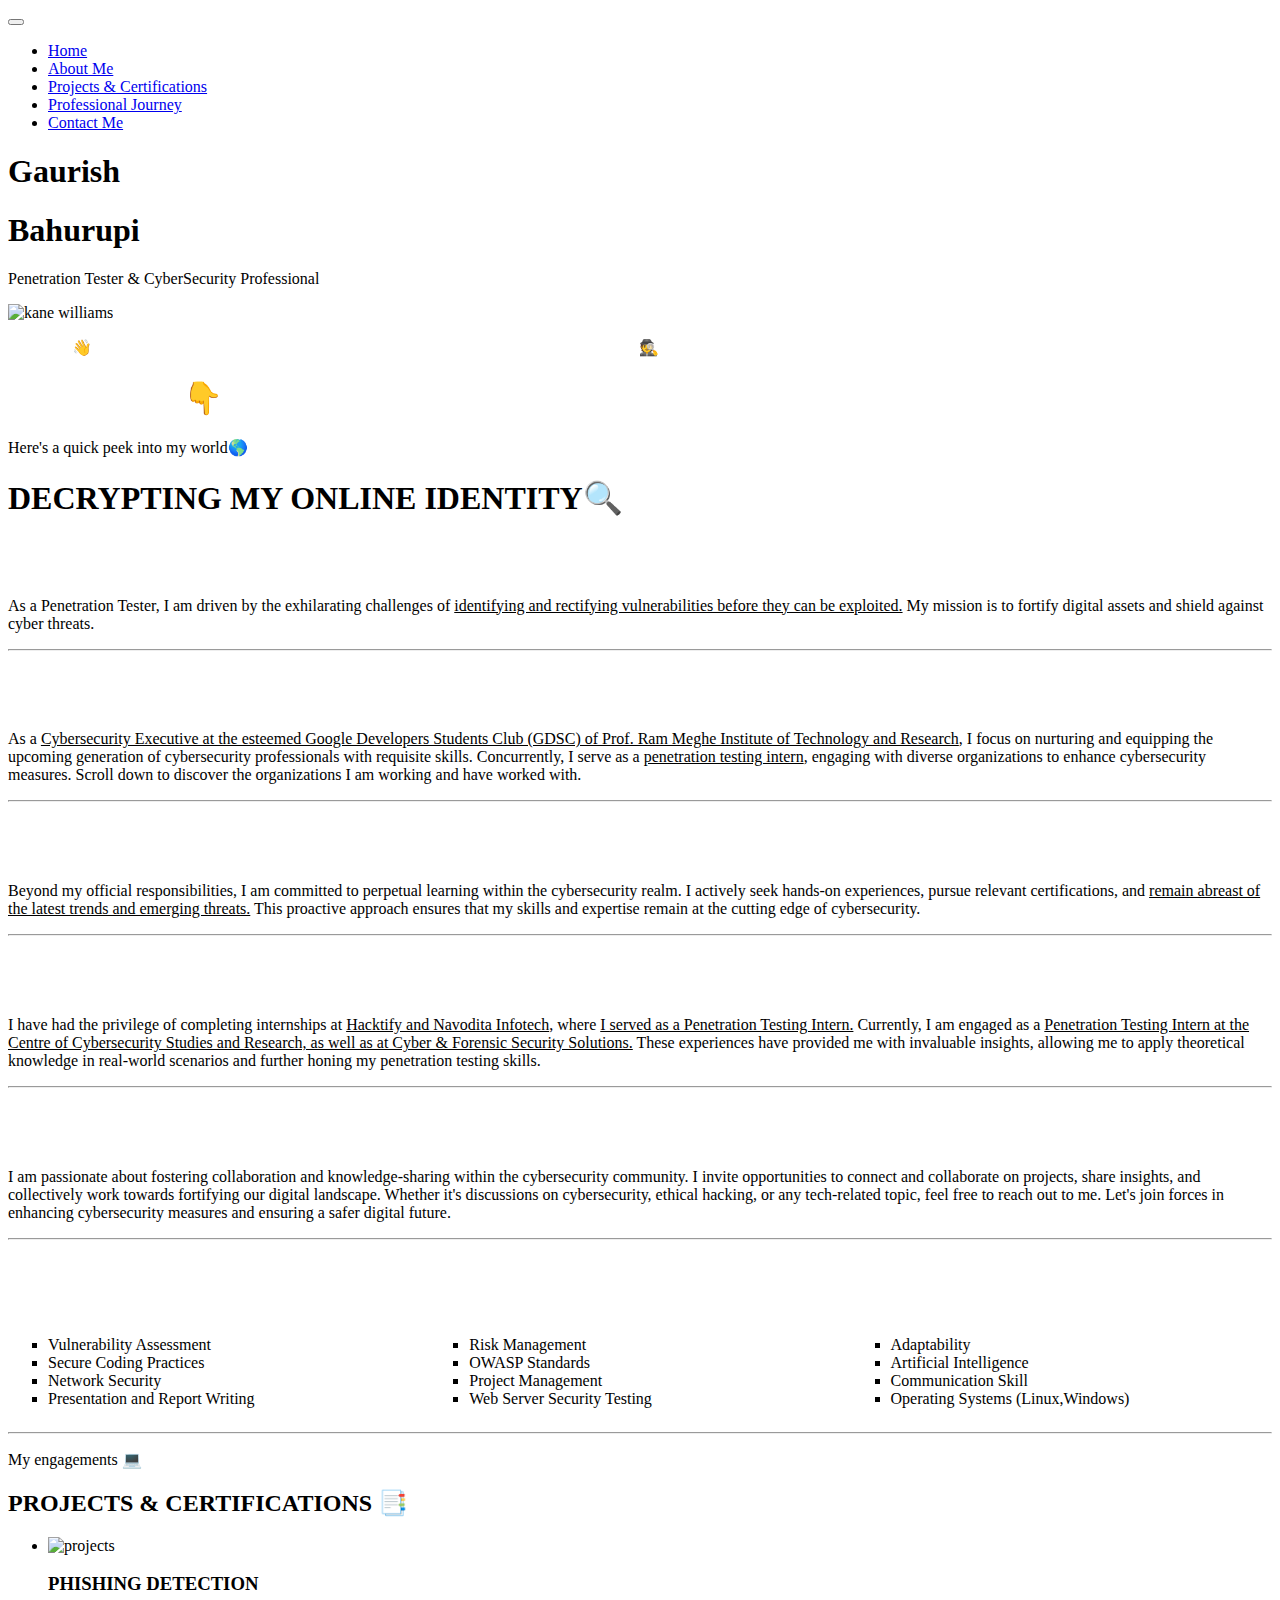
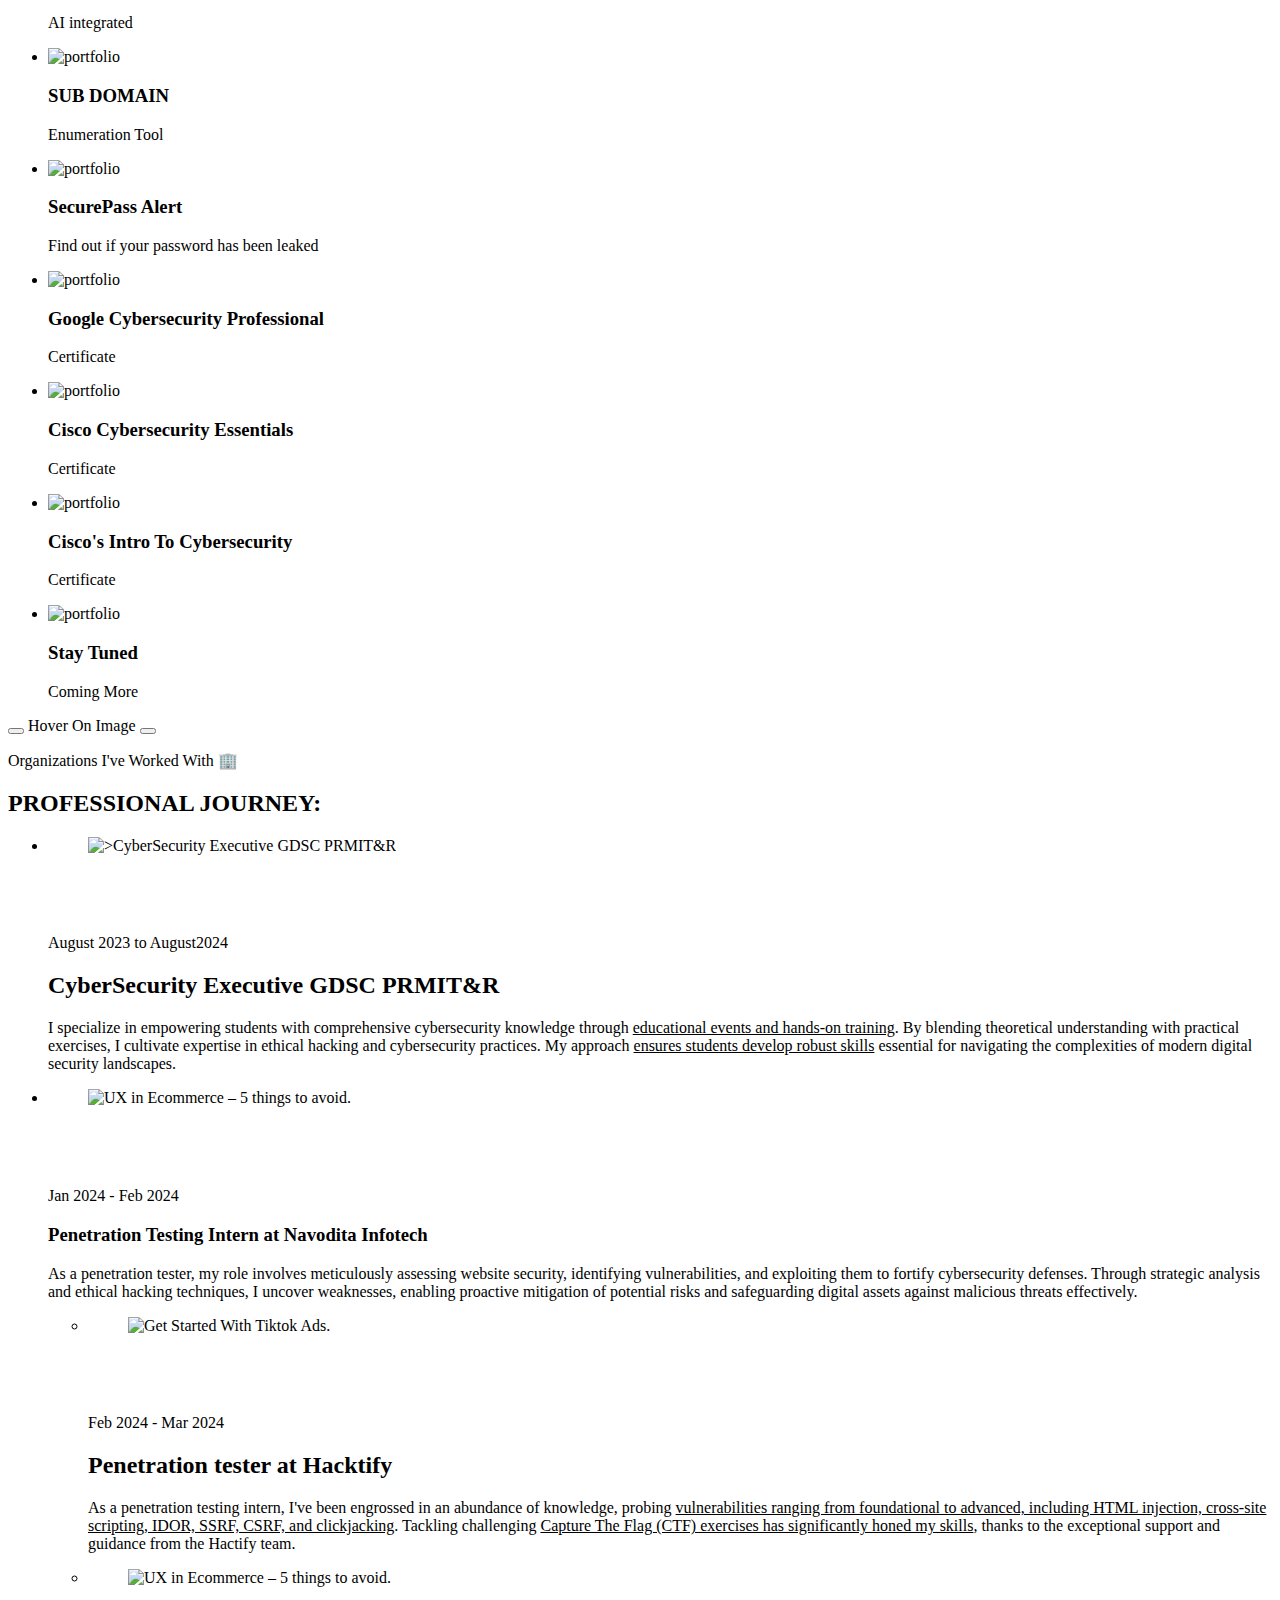
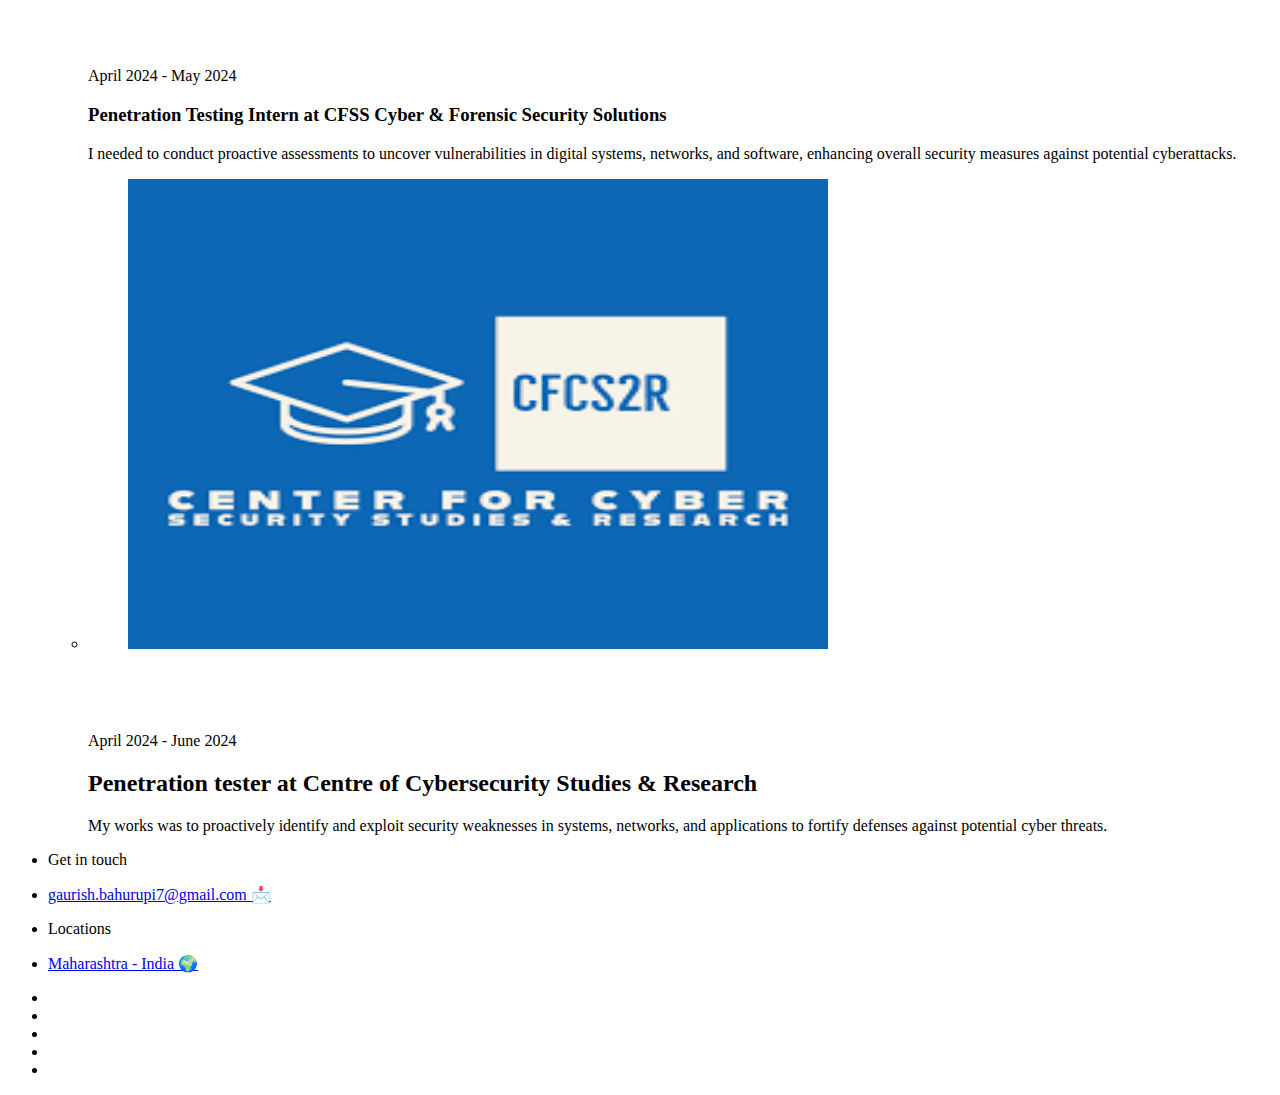
==== index.html @ 1dc7a009 "Update index.html" ====
<!DOCTYPE html>
<html lang="en">

<head>
  <meta charset="UTF-8">
  <meta http-equiv="X-UA-Compatible" content="IE=edge">
  <meta name="viewport" content="width=device-width, initial-scale=1.0">

  <!-- 
    - primary meta tags
  -->
  <title>Gaurish Bahurupi - Penetration Tester & CyberSecurity Professional</title>
  <meta name="title" content= "Gaurish Bahurupi - Penetration Tester & CyberSecurity Professional">
  <meta name="description" content="This is a personal portfolio html template made by codewithsadee">

  <!-- 
    - favicon
  -->
  <link rel="shortcut icon" href="./fevicon.png" type="image/">

  <!-- 
    - google font link
  -->
  <link rel="preconnect" href="https://fonts.googleapis.com">
  <link rel="preconnect" href="https://fonts.gstatic.com" crossorigin>
  <link href="https://fonts.googleapis.com/css2?family=Syne:wght@400;600;700;800&display=swap" rel="stylesheet">

  <!-- 
    - custom css link
  -->
  <link rel="stylesheet" href="./assets/css/style.css">

  <!-- 
    - preload images
  -->


<!-- Preload the image -->

<!-- Display the preloaded image -->


</head>

<body>

  <!-- 
    - #PRELOADER
  -->



  <div class="preloader" data-preloader>
    <div class="circle"></div>
  </div>





  <!-- 
    - #HEADER
  -->

  <header class="header" data-header>
    <div class="container">



      <button class="nav-toggle-btn" data-nav-toggler data-nav-toggle-btn aria-label="Toggle menu">
        <span class="line line-1"></span>
        <span class="line line-2"></span>
      </button>

      <nav class="navbar" data-navbar>
        <ul class="navbar-list">

          <li>
            <a href="#Home" class="navbar-link">Home</a>
          </li>

          <li>
            <a href="#About" class="navbar-link">About Me</a>
          </li>


          <li>
            <a href="#Project" class="navbar-link">Projects & Certifications</a>
          </li>

          <li>
            <a href="#Exp" class="navbar-link">Professional Journey</a>
          </li>

          <li>
            <a href="#Contact" class="navbar-link">Contact Me</a>
          </li>
       
          

        </ul>
      </nav>

      <div class="overlay" data-nav-toggler data-overlay></div>

    </div>
  </header>





  <main>
    <article>

      <!-- 
        - #HERO
      -->
      <footer id="Home">
      <section class="section hero" aria-label="home">
        <div class="container">

          <div class="hero-content">

            <h1 class="h1 hero-title">Gaurish</h1>
             <h1 class="h1 hero-title">Bahurupi</h1>

            <p class="hero-subtitle">
              Penetration Tester & CyberSecurity Professional
            </p>
            <div class="hero-banner">
              <img src="./assets/images/full_photo.jpg" width="200" height="100" alt="kane williams" class="w-100" >
            </div>

            <p class="section-text"  style="color: #FFFFFF;">
              What's up👋 I'm Gaurish Bahurupi, a passionate Penetration tester and Cybersecurity professional🕵️ on a mission to illuminate the dark corners of the web, one vulnerability at a time.
            </p>
            <h1 class="section-text" style="color: #FFFFFF;">Scroll Down 👇</h1>


          </div>
        </div>
      </section>
      </footer>

      <footer id="About">

        <section class="section skills" aria-label="our skills">
        <div class="container">

          <p class="section-subtitle">Here's a quick peek into my world🌎</p>

          <h1 class="h2 section-title">DECRYPTING MY ONLINE IDENTITY🔍</h1>

          <div class="skills-wrapper">
  <div>
    <h1 style="color: #FFFFFF;">INTRODUCTION:</h1>

    <p class="section-text">
      As a Penetration Tester, I am driven by the exhilarating challenges of <u>identifying and rectifying vulnerabilities before they can be exploited.</u> My mission is to fortify digital assets and shield against cyber threats.
    </p>
    <hr>
    <h1 style="color: #FFFFFF;">PROFESSIONAL ROLE:</h1>
    <p class="section-text">
      As a <u>Cybersecurity Executive at the esteemed Google Developers Students Club (GDSC) of Prof. Ram Meghe Institute of Technology and Research</u>, I focus on nurturing and equipping the upcoming generation of cybersecurity professionals with requisite skills. Concurrently, I serve as a <u>penetration testing intern</u>, engaging with diverse organizations to enhance cybersecurity measures. Scroll down to discover the organizations I am working and have worked with.
    </p>
    <hr>
    <h1 style="color: #FFFFFF;">CONTINUOUS LEARNING:</h1>
    <p class="section-text">
      Beyond my official responsibilities, I am committed to perpetual learning within the cybersecurity realm. I actively seek hands-on experiences, pursue relevant certifications, and <u>remain abreast of the latest trends and emerging threats.</u> This proactive approach ensures that my skills and expertise remain at the cutting edge of cybersecurity.
    </p>
    <hr>
    <h1 style="color: #FFFFFF;">EXPERIENCE:</h1>
    <p class="section-text">
      I have had the privilege of completing internships at <u>Hacktify and Navodita Infotech</u>, where <u>I served as a Penetration Testing Intern.</u> Currently, I am engaged as a <u>Penetration Testing Intern at the Centre of Cybersecurity Studies and Research, as well as at Cyber & Forensic Security Solutions.</u> These experiences have provided me with invaluable insights, allowing me to apply theoretical knowledge in real-world scenarios and further honing my penetration testing skills.
    </p>
    <hr>
    <h1 style="color: #FFFFFF;">COLLABORATION AND NETWORKING:</h1>
    <p class="section-text">
      I am passionate about fostering collaboration and knowledge-sharing within the cybersecurity community. I invite opportunities to connect and collaborate on projects, share insights, and collectively work towards fortifying our digital landscape. Whether it's discussions on cybersecurity, ethical hacking, or any tech-related topic, feel free to reach out to me. Let's join forces in enhancing cybersecurity measures and ensuring a safer digital future.
    </p>
    <hr>
    <h1 style="color: #FFFFFF;">SKILLSET:</h1>
<div style="display: flex; flex-wrap: wrap;">
    <div style="flex: 0 0 33.33%; max-width: 33.33%;">
        <ul class="section-text" style="list-style-type: square;">
            <li>Vulnerability Assessment</li>
            <li>Secure Coding Practices</li>
            <li>Network Security</li>
            <li>Presentation and Report Writing</li>
        </ul>
    </div>
    <div style="flex: 0 0 33.33%; max-width: 33.33%;">
        <ul class="section-text" style="list-style-type: square;">
            <li>Risk Management</li>
            <li>OWASP Standards</li>
            <li>Project Management</li>
            <li>Web Server Security Testing</li>
        </ul>
    </div>
    <div style="flex: 0 0 33.33%; max-width: 33.33%;">
        <ul class="section-text" style="list-style-type: square;">
            <li>Adaptability</li>
            <li>Artificial Intelligence</li>
            <li>Communication Skill</li>
            <li>Operating Systems (Linux,Windows)</li>
        </ul>
    </div>
</div>
<hr>
</div>
  </div>
</div>
      </footer>


      <!--
        - #PROJECTS
      -->
      <footer id="Project">
      <section class="portfolio" aria-labelledby="portfolio-label">

        <div class="title-wrapper container">

          <div>
            <p class="section-subtitle" id="portfolio-label">My engagements 💻</p>

            <h2 class="h2 section-title">PROJECTS & CERTIFICATIONS 📑</h2>
          </div>

        </div>

        <div class="slider" data-slider>

          <ul class="slider-container" data-slider-container>

            <li class="slider-item">
              <div class="portfolio-card img-holder" style="--width: 600; --height: 600;">

                <img src="https://www.globalsign.com/application/files/9916/8183/6972/Phishing_email_1-min.png" width="600" height="600" loading="lazy" alt="projects"
                  class="img-cover">

                <div class="card-content">
                  <h3 class="h3 card-title">PHISHING DETECTION</h3>

                  <p class="card-text">AI integrated</p>
                </div>

                <a href="#Project" class="layer-link"></a>

              </div>
            </li>

            <li class="slider-item">
              <div class="portfolio-card img-holder" style="--width: 600; --height: 600;">

                <img src="https://media.licdn.com/dms/image/D5612AQHYMdDvobb_fQ/article-cover_image-shrink_720_1280/0/1668083525864?e=2147483647&v=beta&t=trdTJ1D0ZFe7IYrYh2FNUQm7a1AFJMVmM_y6iVETBS0" width="600" height="600" loading="lazy" alt="portfolio"
                  class="img-cover">

                <div class="card-content">
                  <h3 class="h3 card-title">SUB DOMAIN</h3>

                  <p class="card-text">Enumeration Tool</p>
                </div>

                <a href="#Project" class="layer-link"></a>

              </div>
            </li>

            <li class="slider-item">
              <div class="portfolio-card img-holder" style="--width: 600; --height: 600;">

                <img src="https://blogger.googleusercontent.com/img/b/R29vZ2xl/AVvXsEgcP9eYUUUP_NEOsl0-Wh2ERAu9lCm5SSGUP0BXYqJiKUhmZ-Oav_Fsrgk_-1fGw0H_-cGBzl4sERuCj33qrfh7uahoC0nJdK_XYp7nD5krwmoGbanYfrsASfAMDi0LcmQcyLs3Vqc1JAayNpNjqfy5UQy0cMg0YpmrZoXciHk2-PJtexWBn4ofr7W2/s728-rw-e30/password-security.jpg" width="600" height="600" loading="lazy" alt="portfolio"
                  class="img-cover">

                <div class="card-content">
                  <h3 class="h3 card-title">SecurePass Alert</h3>

                  <p class="card-text">Find out if your password has been leaked</p>
                </div>

                <a href="#Project" class="layer-link"></a>

              </div>
            </li>

            <li class="slider-item">
              <div class="portfolio-card img-holder" style="--width: 600; --height: 600;">

                <img src="https://images.credly.com/images/0bf0f2da-a699-4c82-82e2-56dcf1f2e1c7/image.png" width="600" height="600" loading="lazy" alt="portfolio"
                  class="img-cover">

                <div class="card-content">
                  <h3 class="h3 card-title">Google Cybersecurity Professional</h3>

                  <p class="card-text">Certificate</p>
                </div>

                <a href="#Project" class="layer-link"></a>

              </div>
            </li>

            <li class="slider-item">
              <div class="portfolio-card img-holder" style="--width: 600; --height: 600;">

                <img src="https://images.credly.com/images/054913b2-e271-49a2-a1a4-9bf1c1f9a404/twitter_thumb_201604_CyberEssentials.png" width="600" height="600" loading="lazy" alt="portfolio"
                  class="img-cover">

                <div class="card-content">
                  <h3 class="h3 card-title">Cisco Cybersecurity Essentials </h3>

                  <p class="card-text">Certificate</p>
                </div>

                <a href="#Project" class="layer-link"></a>

              </div>
            </li>


            <li class="slider-item">
              <div class="portfolio-card img-holder" style="--width: 600; --height: 600;">

                <img src="https://images.credly.com/size/680x680/images/af8c6b4e-fc31-47c4-8dcb-eb7a2065dc5b/I2CS__1_.png" width="600" height="600" loading="lazy" alt="portfolio"
                  class="img-cover">

                <div class="card-content">
                  <h3 class="h3 card-title">Cisco's Intro To Cybersecurity</h3>

                  <p class="card-text">Certificate</p>
                </div>

                <a href="#Project" class="layer-link"></a>

              </div>
            </li>

            <li class="slider-item">
              <div class="portfolio-card img-holder" style="--width: 600; --height: 600;">

                <img src="https://cdn.firstcry.com/education/2023/01/24104706/More-Than-Symbol.jpg" width="600" height="600" loading="lazy" alt="portfolio"
                  class="img-cover">

                <div class="card-content">
                  <h3 class="h3 card-title">Stay Tuned</h3>

                  <p class="card-text">Coming More</p>
                </div>

                <a href="#Project" class="layer-link"></a>

              </div>
            </li>

          </ul>

          <div class="slider-controls">
  <button class="slider-control prev" data-slider-prev aria-label="Slide to previous item">
    <div class="line"></div>
    <div class="arrow"></div>
  </button>

  <span class="hover-text">Hover On Image</span> <!-- Add the hover text here -->

  <button class="slider-control next" data-slider-next aria-label="Slide to next item">
    <div class="line"></div>
    <div class="arrow"></div>
  </button>
</div>


        </div>

      </section>
</footer>



      <!-- 
        - #BLOG
      -->
      <footer id="Exp">
      <section class="section blog" aria-labelledby="blog-label">
        <div class="container">

          <p class="section-subtitle" id="blog-label">Organizations I've Worked With 🏢</p>

          <h2 class="h2 section-title">PROFESSIONAL JOURNEY:</h2>

          <ul class="blog-list">

            <li>
              <div class="blog-card">

                <figure class="card-banner img-holder" style="--width: 700; --height: 470;">
                  <img src="https://media.licdn.com/dms/image/D5622AQFhYWee9hW7tw/feedshare-shrink_2048_1536/0/1710596884390?e=1714608000&v=beta&t=Y9zPM4ZfVH481GYVPCJMfdf9V2G_8kvWfQtbx0oC_wM" width="700" height="470" loading="lazy"
                    alt=">CyberSecurity Executive GDSC PRMIT&R" class="img-cover">
                </figure>

                <div class="card-content">

                  <time class="time" datetime="2022-06-24">
                    <h1 style="color: #FFFFFF;">exp:1 yr</h1>
                    August 2023 to August2024
                  </time>

                  <div>
                    <h2 class="h3 card-title">CyberSecurity Executive GDSC PRMIT&R</h2>

                    <p class="card-text">
                      I specialize in empowering students with comprehensive cybersecurity knowledge through <u>educational events and hands-on training</u>. By blending theoretical understanding with practical exercises, I cultivate expertise in ethical hacking and cybersecurity practices. My approach <u>ensures students develop robust skills</u> essential for navigating the complexities of modern digital security landscapes.
                    </p>

                  </div>

                </div>

              </div>
            </li>

            <li>
              <div class="blog-card">

                <figure class="card-banner img-holder" style="--width: 540; --height: 700;">
                  <img src="https://media.licdn.com/dms/image/D4D0BAQGQ_MDl7ZLSag/company-logo_200_200/0/1694354208764/navinfotech_logo?e=2147483647&v=beta&t=0ybey65hHSCC3r0TZEpu_DKwTgBSrjlnNHFNbcd7nwM" width="-100" height="470" loading="lazy"
                    alt="UX in Ecommerce – 5 things to avoid." class="img-cover">
                </figure>

                <div class="card-content">

                  <time class="time" datetime="2022-06-27">
                    <h1 style="color: #FFFFFF;">exp:1 Month</h1>
                    Jan 2024 - Feb 2024
                  </time>

                  <div>
                    <h3 class="h3 card-title">Penetration Testing Intern at Navodita Infotech</h3>

                    <p class="card-text">
                      As a penetration tester, my role involves meticulously assessing website security, identifying vulnerabilities, and exploiting them to fortify cybersecurity defenses. Through strategic analysis and ethical hacking techniques, I uncover weaknesses, enabling proactive mitigation of potential risks and safeguarding digital assets against malicious threats effectively.
                    </p>

                  </div>

                </div>

              </div>
            </li>

            <ul class="blog-list">

            <li>
              <div class="blog-card">

                <figure class="card-banner img-holder" style="--width: 700; --height: 470;">
                  <img src="https://yt3.googleusercontent.com/ytc/AIdro_n6C13xAtLLPsvuiGlXPM2J2LqBvRxBdqQf06CV9_o=s900-c-k-c0x00ffffff-no-rj" width="700" height="470" loading="lazy"
                    alt="Get Started With Tiktok Ads." class="img-cover">
                </figure>

                <div class="card-content">

                  <time class="time" datetime="2022-06-24">
                    <h1 style="color: #FFFFFF;">exp:1 Month</h1>
                    Feb 2024 - Mar 2024
                  </time>

                  <div>
                    <h2 class="h3 card-title">Penetration tester at Hacktify</h2>

                    <p class="card-text">
                      As a penetration testing intern, I've been engrossed in an abundance of knowledge, probing <u>vulnerabilities ranging from foundational to advanced, including HTML injection, cross-site scripting, IDOR, SSRF, CSRF, and clickjacking</u>. Tackling challenging <u>Capture The Flag (CTF) exercises has significantly honed my skills</u>, thanks to the exceptional support and guidance from the Hactify team.                    </p>

                  </div>

                </div>

              </div>
            </li>

              <li>
              <div class="blog-card">

                <figure class="card-banner img-holder" style="--width: 616; --height: 700;">
                  <img src="https://media.licdn.com/dms/image/D4D0BAQE6jIZzaJaDvw/company-logo_200_200/0/1694559337870?e=2147483647&v=beta&t=9NmJJQeHL9UyUnOXywB9ejFosNkMvlowpZ1H3dR1uKM" width="700" height="470" loading="lazy"
                    alt="UX in Ecommerce – 5 things to avoid." class="img-cover">
                </figure>

                <div class="card-content">

                  <time class="time" datetime="2022-06-27">
                    <h1 style="color: #FFFFFF;">exp:1 Month</h1>
                    April 2024 - May 2024
                  </time>

                  <div>
                    <h3 class="h3 card-title">Penetration Testing Intern at CFSS Cyber & Forensic Security Solutions</h3>

                    <p class="card-text">
                      I needed to conduct proactive assessments to uncover vulnerabilities in digital systems, networks, and software, enhancing overall security measures against potential cyberattacks.
                    </p>

                  </div>

                </div>

              </div>
            </li>

              <li>
              <div class="blog-card">

                <figure class="card-banner img-holder" style="--width: 700; --height: 470;">
                  <img src="[data-uri]" width="700" height="470" loading="lazy"
                    alt="Get Started With Tiktok Ads." class="img-cover">
                </figure>

                <div class="card-content">

                  <time class="time" datetime="2022-06-24">
                    <h1 style="color: #FFFFFF;">exp:3 Month</h1>
                    April 2024 - June 2024
                  </time>

                  <div>
                    <h2 class="h3 card-title">Penetration tester at Centre of Cybersecurity Studies & Research</h2>

                    <p class="card-text">
                     My works was to proactively identify and exploit security weaknesses in systems, networks, and applications to fortify defenses against potential cyber threats.
                    </p>

                  </div>

                </div>

              </div>
            </li>





        </div>
      </section>
          </div>
</footer>
    </article>
  </main>







  <!-- 
    - #FOOTER
  -->

  <footer class="footer">
    <div class="container">

      <ul class="footer-list">

        <li>
          <p class="h4 footer-list-title">Get in touch</p>
        </li>

        <li>
          <a href="mailto:gaurish.bahurupi7@gmail.com" class="footer-link">gaurish.bahurupi7@gmail.com 📩</a>
        </li>

      </ul>

      <ul class="footer-list">

        <li>
          <p class="h4 footer-list-title">Locations</p>
        </li>

        <li>
          <a href="https://maps.app.goo.gl/iy1E5gEXZukPMM3Q7" class="footer-link">Maharashtra - India 🌍</a>
        </li>

      </ul>

      <footer id="Contact">
  <div class="social-icons">
    <ul class="social-list">
      <li>
        <a href="https://github.com/GaurishBahurupi" class="social-link" target="_blank">
          <ion-icon name="logo-github"></ion-icon>
        </a>
      </li>
      <li>
        <a href="https://chat.whatsapp.com/EW9n5lykHesAb9PdYjVybx" class="social-link" target="_blank">
          <ion-icon name="logo-instagram"></ion-icon>
        </a>
      </li>
      <li>

        <li>
        <a href="https://chat.whatsapp.com/EW9n5lykHesAb9PdYjVybx" class="social-link" target="_blank">
          <ion-icon name="logo-whatsapp"></ion-icon>
        </a>
      </li>
      
        <a href="https://www.youtube.com/@WhatTheHac" class="social-link" target="_blank">
          <ion-icon name="logo-youtube"></ion-icon>
        </a>
      </li>
      <li>
        <a href="https://linkedin.com/in/gaurish-bahurupi" class="social-link" target="_blank">
          <ion-icon name="logo-linkedin"></ion-icon>
        </a>
      </li>
    </ul>
  </div>
</footer>






  <!-- 
    - custom js link
  -->
  <script src="./assets/js/script.js"></script>

  <!-- 
    - ionicon link
  -->
  <script type="module" src="https://unpkg.com/ionicons@5.5.2/dist/ionicons/ionicons.esm.js"></script>
  <script nomodule src="https://unpkg.com/ionicons@5.5.2/dist/ionicons/ionicons.js"></script>
    </div>
</body>

</html>
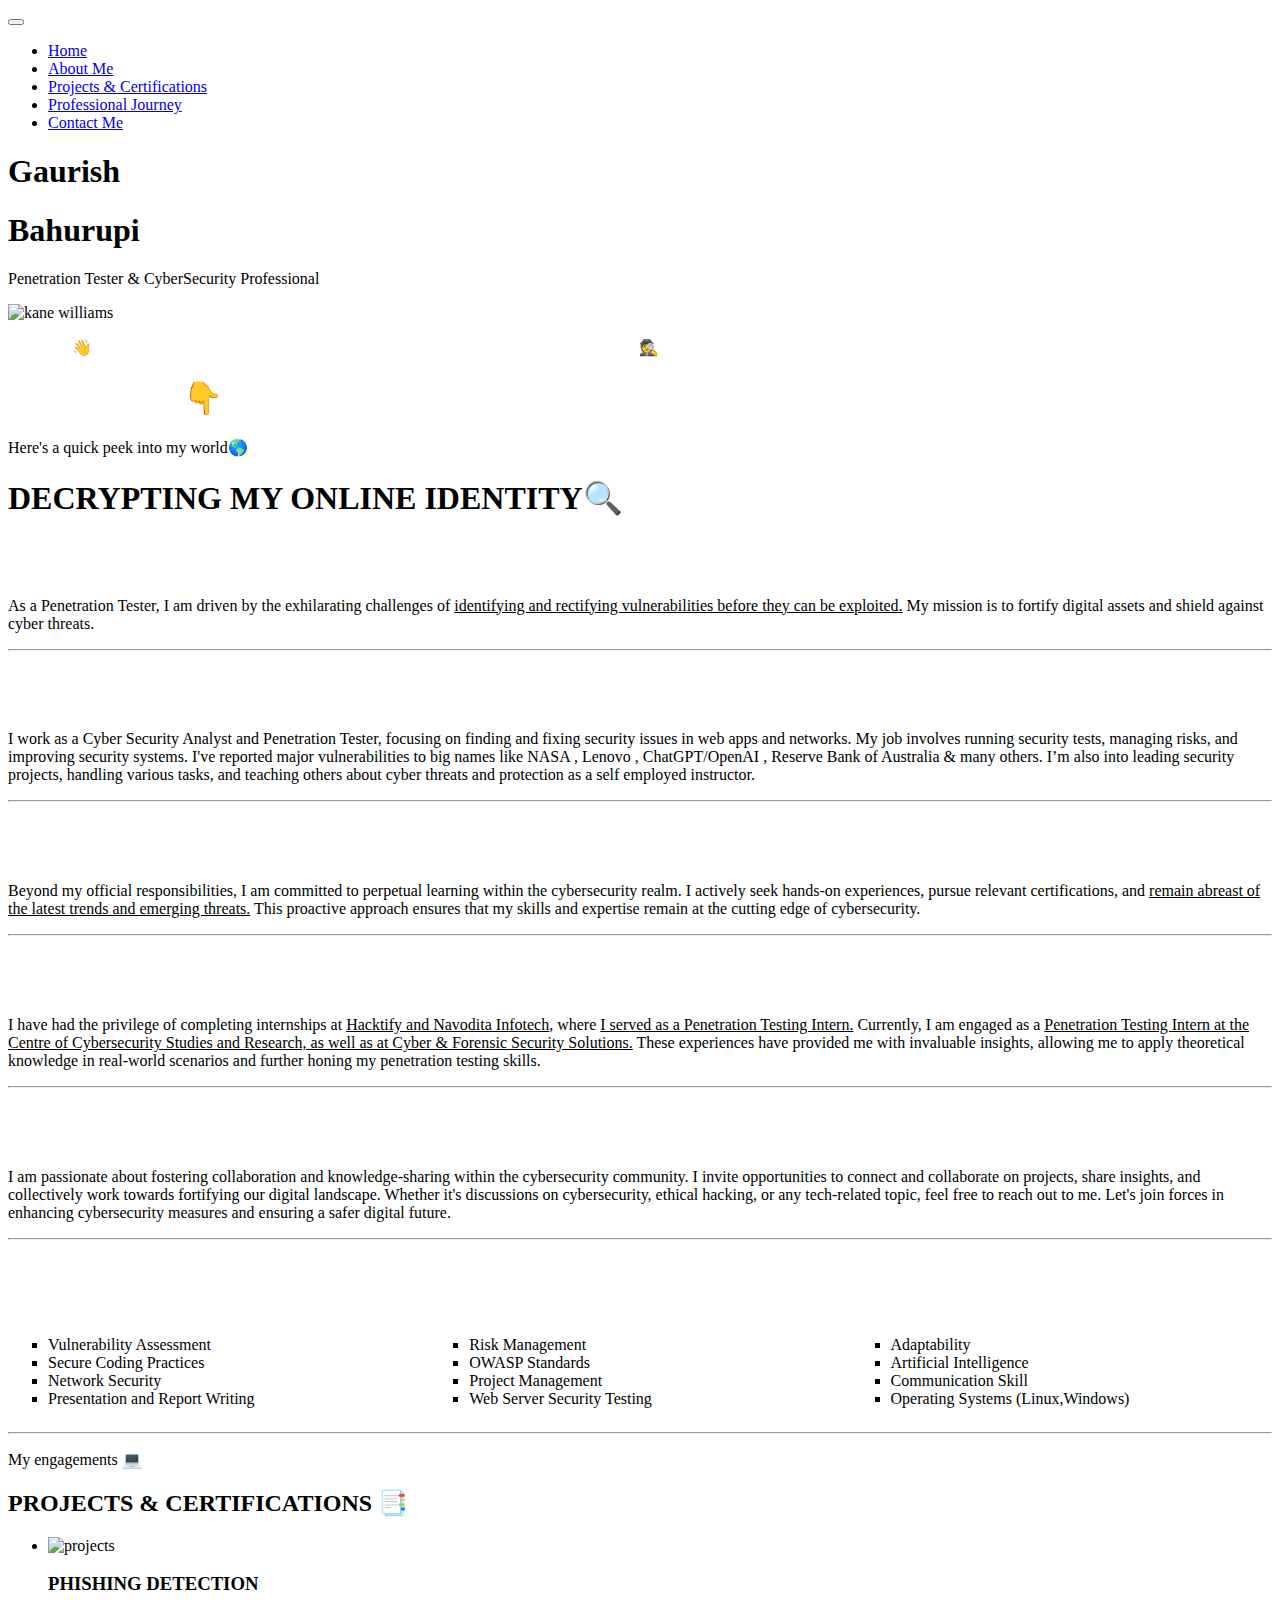
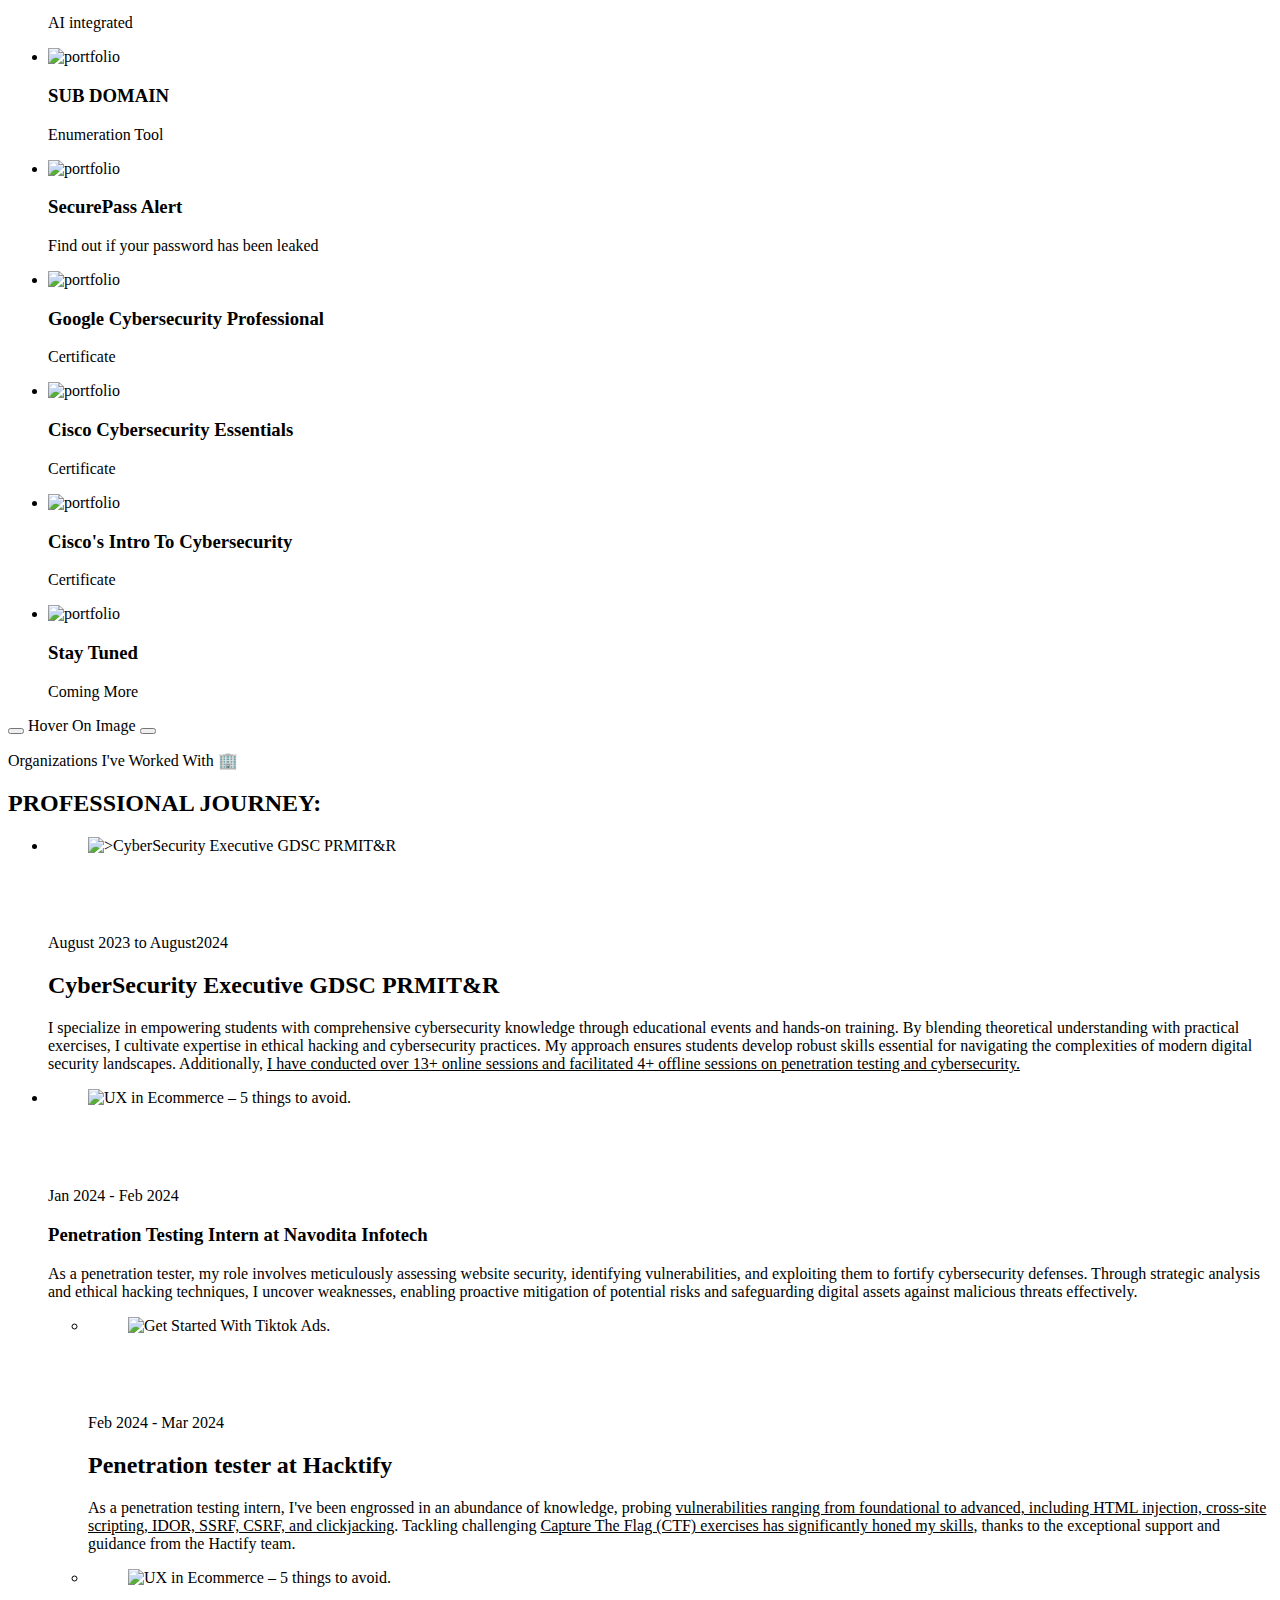
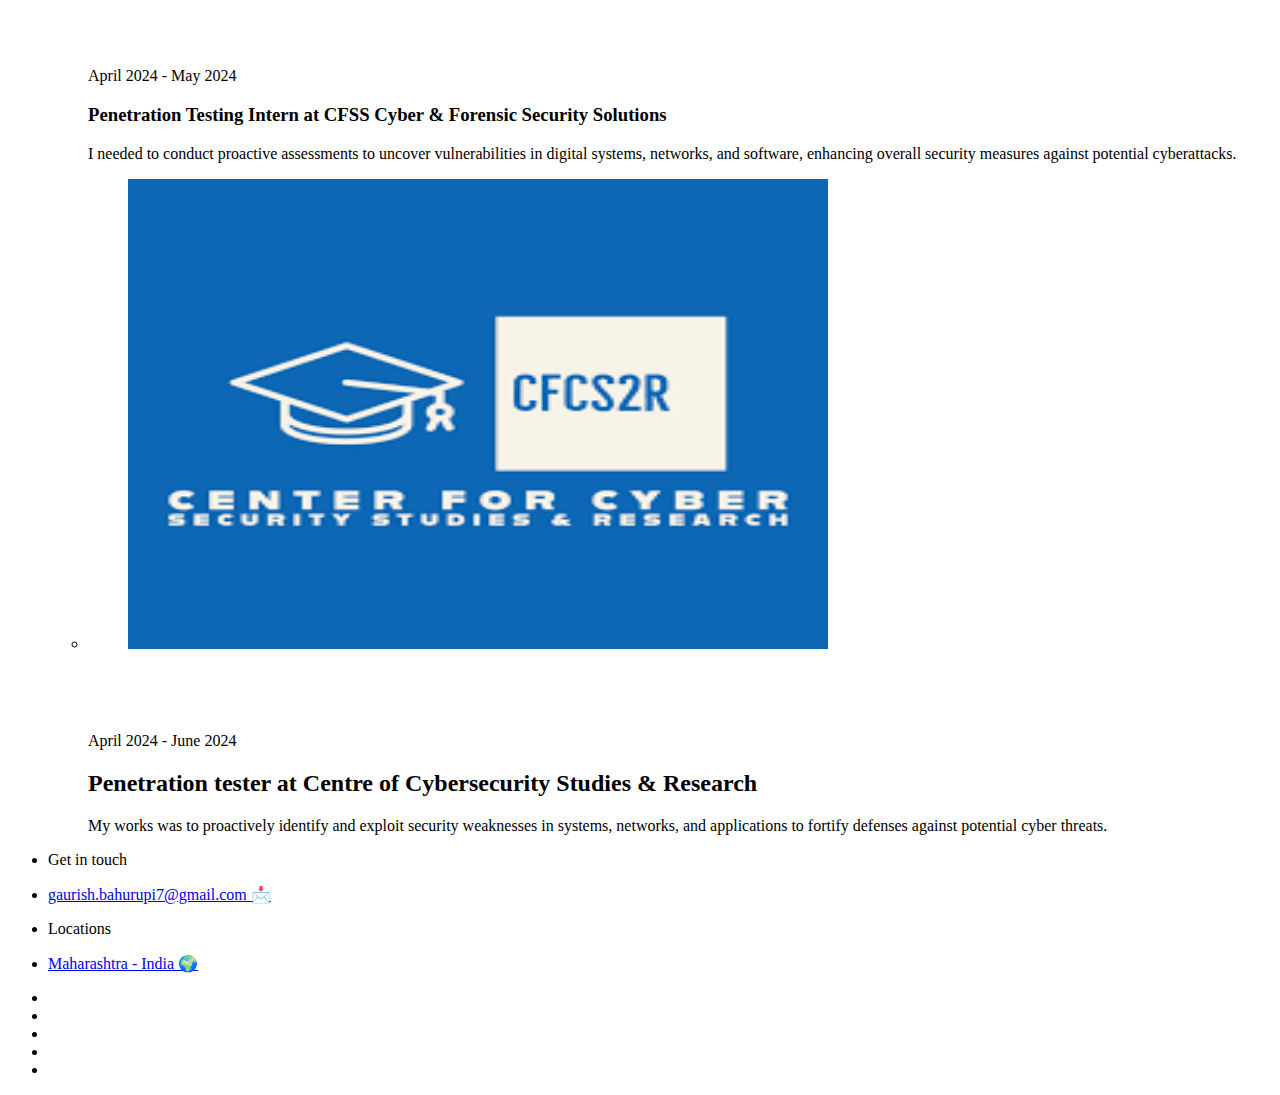
==== commit 3ba3f5d2: "Update index.html" ====
--- a/index.html
+++ b/index.html
@@ -162,7 +162,7 @@
     <hr>
     <h1 style="color: #FFFFFF;">PROFESSIONAL ROLE:</h1>
     <p class="section-text">
-      As a <u>Cybersecurity Executive at the esteemed Google Developers Students Club (GDSC) of Prof. Ram Meghe Institute of Technology and Research</u>, I focus on nurturing and equipping the upcoming generation of cybersecurity professionals with requisite skills. Concurrently, I serve as a <u>penetration testing intern</u>, engaging with diverse organizations to enhance cybersecurity measures. Scroll down to discover the organizations I am working and have worked with.
+      I work as a Cyber Security Analyst and Penetration Tester, focusing on finding and fixing security issues in web apps and networks. My job involves running security tests, managing risks, and improving security systems. I've reported major vulnerabilities to big names like NASA , Lenovo , ChatGPT/OpenAI , Reserve Bank of Australia & many others. I’m also into leading security projects, handling various tasks, and teaching others about cyber threats and protection as a self employed instructor.
     </p>
     <hr>
     <h1 style="color: #FFFFFF;">CONTINUOUS LEARNING:</h1>
@@ -410,7 +410,7 @@
                     <h2 class="h3 card-title">CyberSecurity Executive GDSC PRMIT&R</h2>
 
                     <p class="card-text">
-                      I specialize in empowering students with comprehensive cybersecurity knowledge through <u>educational events and hands-on training</u>. By blending theoretical understanding with practical exercises, I cultivate expertise in ethical hacking and cybersecurity practices. My approach <u>ensures students develop robust skills</u> essential for navigating the complexities of modern digital security landscapes.
+                      I specialize in empowering students with comprehensive cybersecurity knowledge through educational events and hands-on training. By blending theoretical understanding with practical exercises, I cultivate expertise in ethical hacking and cybersecurity practices. My approach ensures students develop robust skills essential for navigating the complexities of modern digital security landscapes. Additionally, <u>I have conducted over 13+ online sessions and facilitated 4+ offline sessions on penetration testing and cybersecurity.</u>                    
                     </p>
 
                   </div>
@@ -594,14 +594,14 @@
         </a>
       </li>
       <li>
-        <a href="https://chat.whatsapp.com/EW9n5lykHesAb9PdYjVybx" class="social-link" target="_blank">
+        <a href="https://www.instagram.com/what.the.hac" class="social-link" target="_blank">
           <ion-icon name="logo-instagram"></ion-icon>
         </a>
       </li>
       <li>
 
         <li>
-        <a href="https://chat.whatsapp.com/EW9n5lykHesAb9PdYjVybx" class="social-link" target="_blank">
+        <a href="https://chat.whatsapp.com/HGvwPQaqQTFLSHRIzOEcgS" class="social-link" target="_blank">
           <ion-icon name="logo-whatsapp"></ion-icon>
         </a>
       </li>
